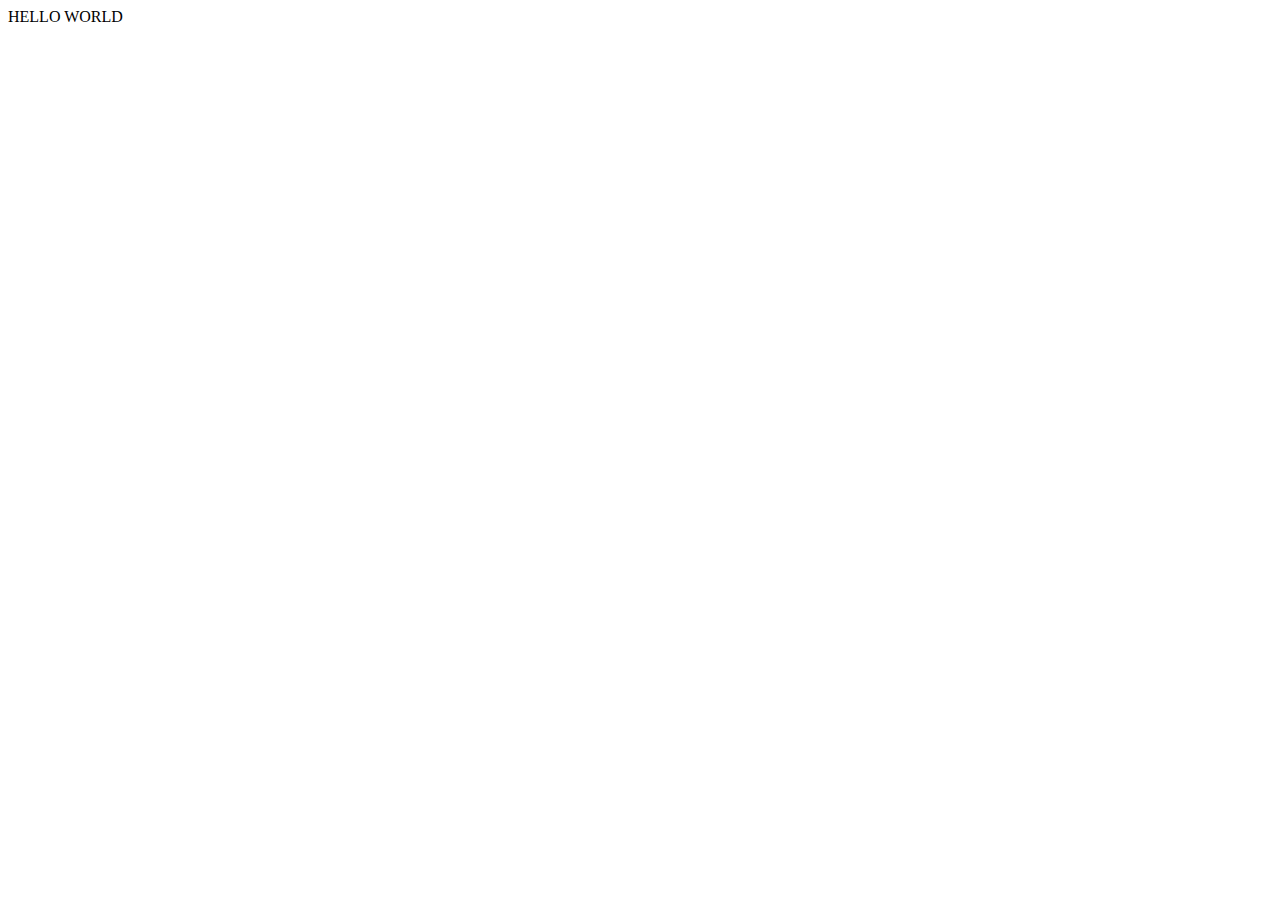
==== index.html @ 62e1a830 "html basics" ====
<!DOCTYPE html>
<html lang="en">
  <head>
    <meta charset="UTF-8" />
    <meta name="viewport" content="width=device-width, initial-scale=1.0" />
    <title>Document</title>
  </head>
  <body>
    <div>HELLO WORLD</div>
  </body>
</html>
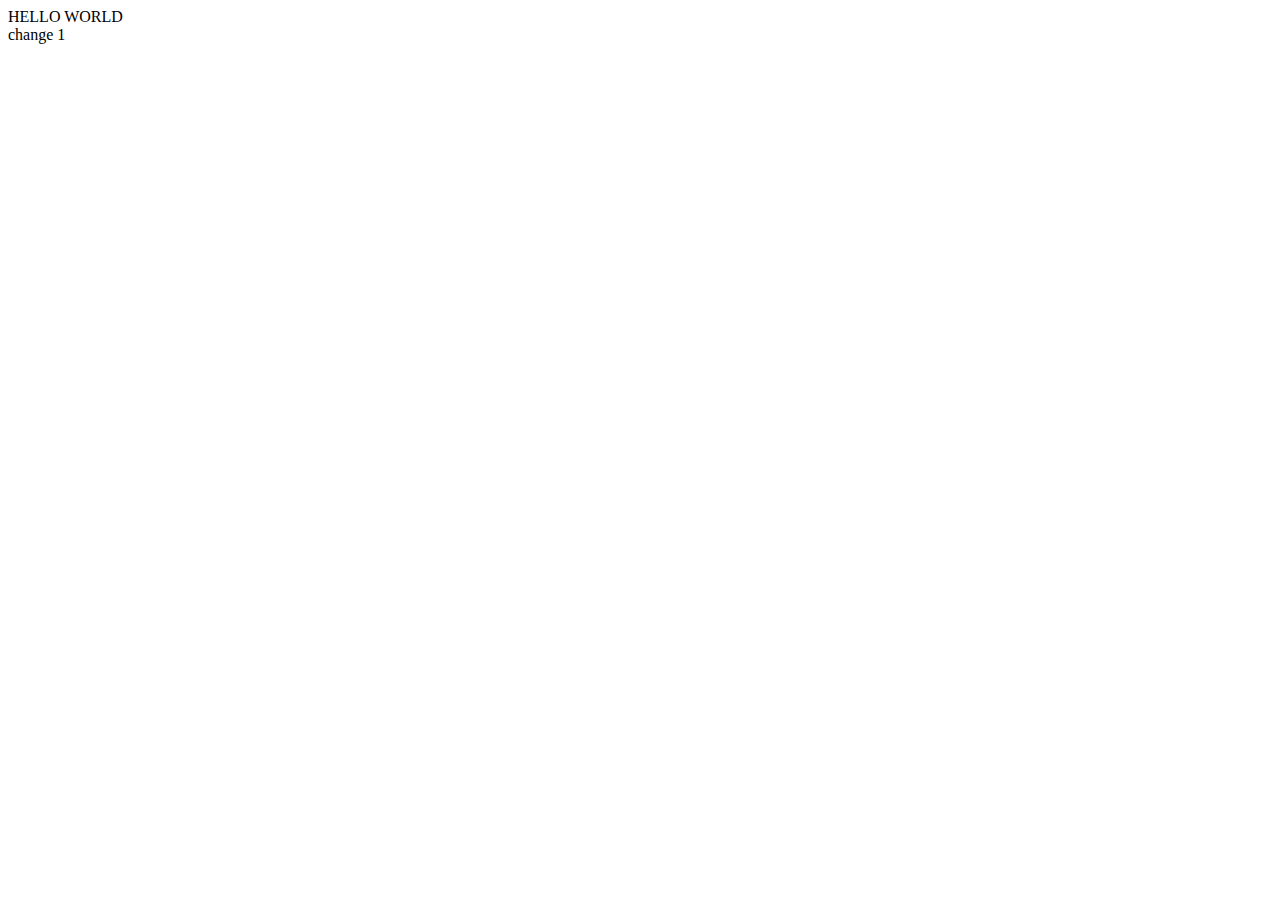
==== commit 9020dda7: "getting to know git" ====
--- a/index.html
+++ b/index.html
@@ -3,9 +3,11 @@
   <head>
     <meta charset="UTF-8" />
     <meta name="viewport" content="width=device-width, initial-scale=1.0" />
-    <title>Document</title>
+    <title>first html check</title>
+    <link rel="stylesheet" href="style.css" />
   </head>
   <body>
     <div>HELLO WORLD</div>
+    <div>change 1</div>
   </body>
 </html>
--- a/style.css
+++ b/style.css
@@ -0,0 +1,36 @@
+/* styling using sizing and flex box */
+
+/*  FLEX BOX NOTE:
+The flex container is the parent element that holds flex items. 
+You define a flex container using 
+display: flex */
+
+/* A flexbox item is a direct child of a flex container. 
+These items can be manipulated and arranged using various flexbox properties. */
+
+.blogHeading {
+  font-size: 60px;
+  background-color: burlywood;
+  text-align: center;
+}
+
+.parentContainer {
+  font-size: 30px;
+  display: flex;
+  justify-content: space-around;
+  gap: 20px;
+  flex-wrap: wrap;
+}
+
+.article {
+  background-color: rgb(156, 156, 232);
+  border-radius: 22px;
+  width: 400px;
+  font-size: 30px;
+
+  h2 {
+    text-align: center;
+    background-color: lightgray;
+    margin-top: 0%;
+  }
+}
